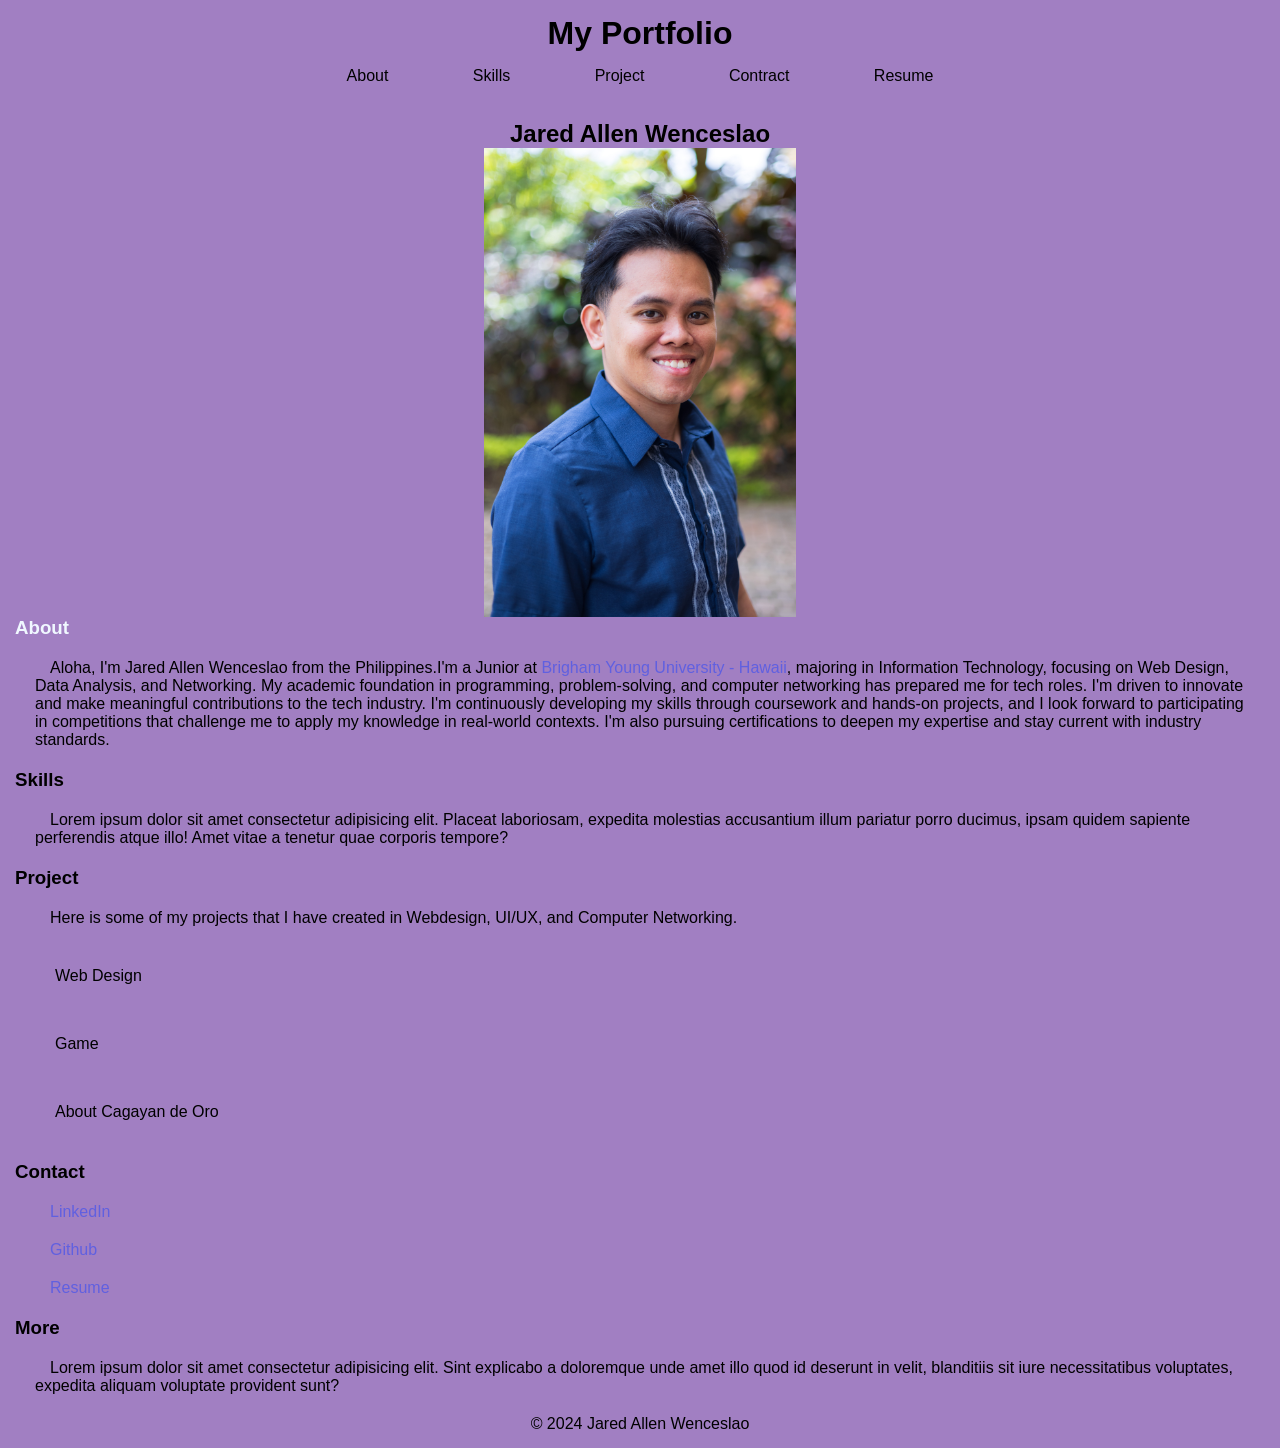
==== projects/PersonalPortfoilio/index.html @ 22f21ed8 "added ul to the index.html file added background color to the background.css file" ====
<!DOCTYPE html>
<html lang="en">
<head>
    <meta charset="UTF-8">
    <meta name="viewport" content="width=device-width, initial-scale=1.0">
    <link rel="stylesheet" href="background.css">
    <title>My Portfolio</title>
</head>
<body>
    <header>
        <h1>My Portfolio</h1>
    </header>
     <nav> 
            <a href="About">About</a>
            <a href="Skills">Skills</a>
            <a href="Project">Project</a>
            <a href="Contact">Contract</a>
            <a href="Resume">Resume</a>
    </nav>

    <main>
        <div class="title"><h2>Jared Allen Wenceslao</h2></div>
        <img src="profile.jpg" alt="Profile Photo">
        
        <div>
            <h3 class="specialnav">About</h3>
            <p>Aloha, I'm Jared Allen Wenceslao from the Philippines.I'm a Junior at <a href="https:byuh.edu">Brigham Young University - Hawaii</a>, majoring in Information Technology, focusing on Web Design, Data Analysis, and Networking. My academic foundation in programming, problem-solving, and computer networking has prepared me for tech roles. I'm driven to innovate and make meaningful contributions to the tech industry.
                I'm continuously developing my skills through coursework and hands-on projects, and I look forward to participating in competitions that challenge me to apply my knowledge in real-world contexts. I'm also pursuing certifications to deepen my expertise and stay current with industry standards.</p>
            <h3>Skills</h3>
            <p>Lorem ipsum dolor sit amet consectetur adipisicing elit. Placeat laboriosam, expedita molestias accusantium illum pariatur porro ducimus, ipsam quidem sapiente perferendis atque illo! Amet vitae a tenetur quae corporis tempore?</p>
            <h3>Project</h3>
            <p>Here is some of my projects that I have created in Webdesign, UI/UX, and Computer Networking. </p>
                <ul>
                    <li>Web Design</li>
                    <li>Game</li>
                    <li>About Cagayan de Oro</li>
                </ul>
            <h3>Contact</h3>
            <p> <a href="https://www.linkedin.com/in/jaredallenwenceslao/">LinkedIn</a> </p>
            <p> <a href="https://github.com/HEYITSJALLEN">Github</a> </p>
            <p> <a href="./MyResume.pdf" target="_blank">Resume</a> </p>
            <h3>More</h3>
            <p>Lorem ipsum dolor sit amet consectetur adipisicing elit. Sint explicabo a doloremque unde amet illo quod id deserunt in velit, blanditiis sit iure necessitatibus voluptates, expedita aliquam voluptate provident sunt?</p>
        </div>  
    </main>
</body>

<footer>
    <div>&copy; 2024 Jared Allen Wenceslao</div>
</footer>
<script src="script.js"></script>
</html>
---- projects/PersonalPortfoilio/background.css ----
* {
    margin: 0;
    padding: 0;
}

body {
    font-family:'Franklin Gothic Medium', 'Arial Narrow', Arial, sans-serif;
    background-color: rgb(161, 127, 194);
    margin: 15px;
}

p{
  text-indent: 15px;
  margin: 20px;
}

a{
    text-decoration: none;
    color: rgb(96, 96, 224);
}
.specialnav{
    color: aliceblue;
}

.title {
    text-align: center;
}

nav {
    text-align: center;
    margin-bottom: 20px;
    padding: 15px;
}

li {
    list-style-type: none;
    margin: 30px;
    padding: 10px;
}

nav a{
    color: black;
    text-decoration: none;
    margin: 10px;
    padding: 30px;
}

nav a:hover{
    color: aliceblue ;
}

footer {
    text-align: center;
}

h1{
    text-align: center;
}

img {
    display: block;
    margin-left: auto;
    margin-right: auto;
    width: 25%;
}
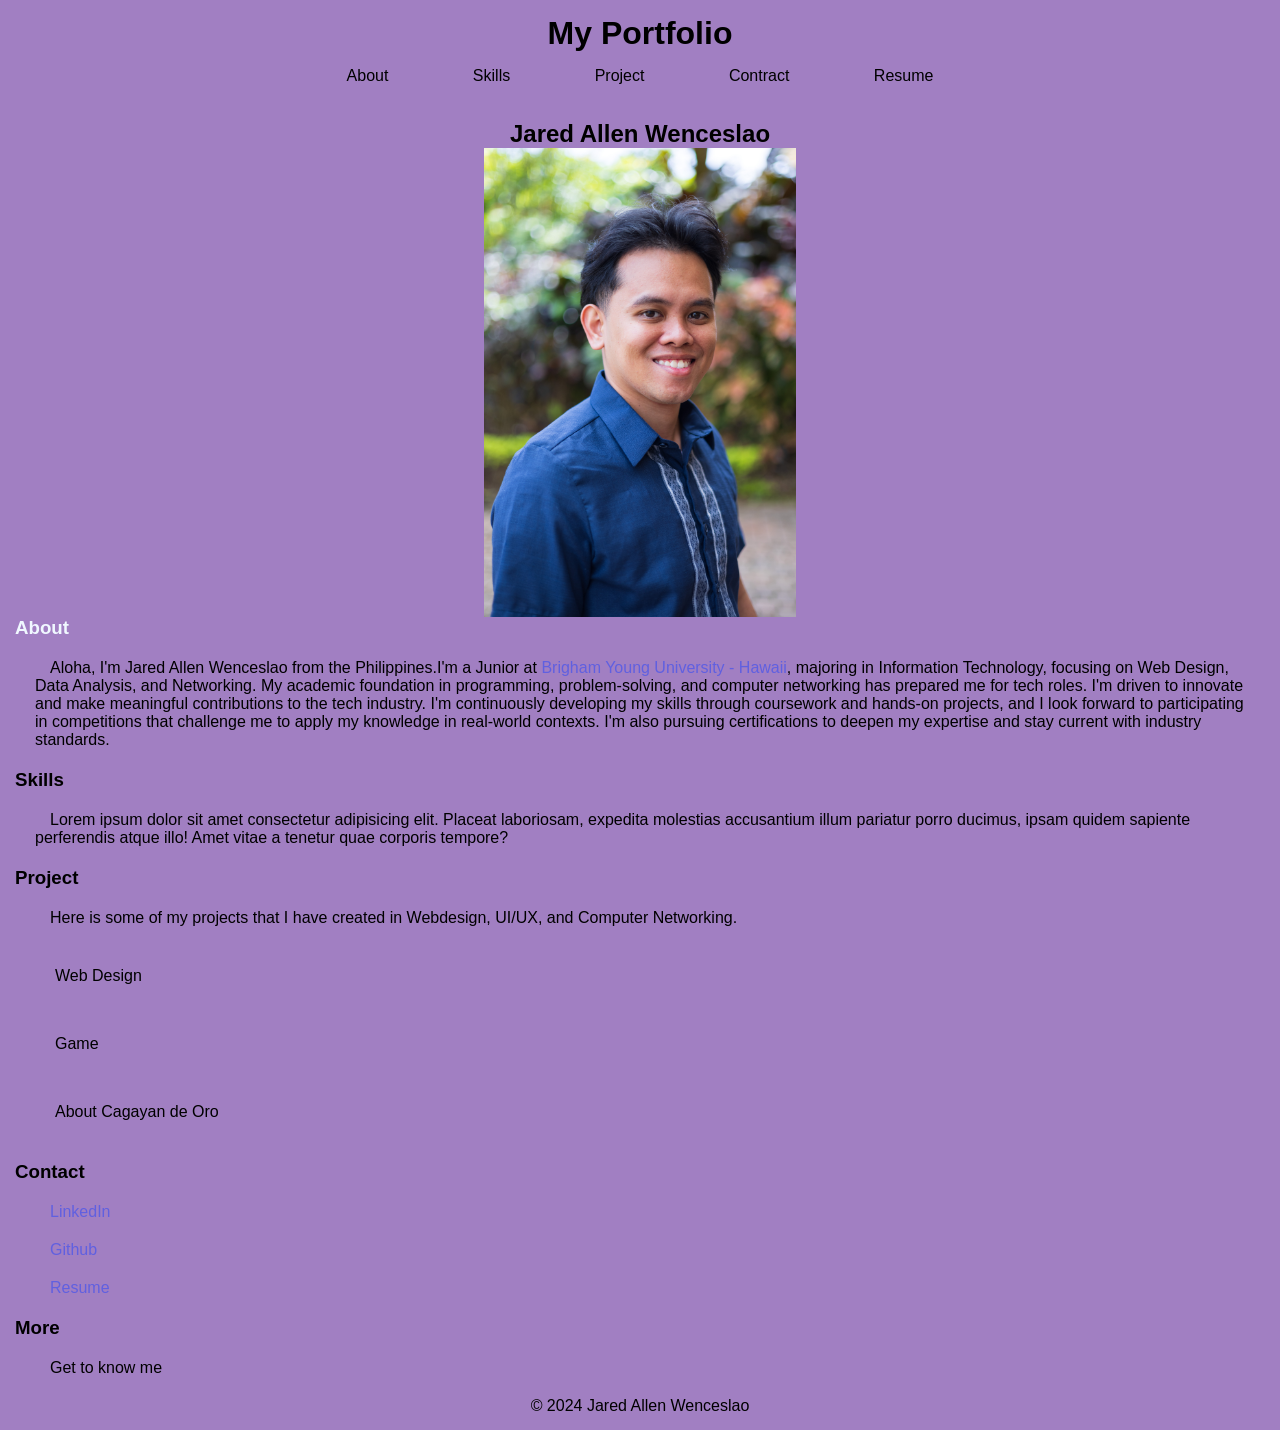
==== commit e91cbf4f: "Added text words" ====
--- a/projects/PersonalPortfoilio/index.html
+++ b/projects/PersonalPortfoilio/index.html
@@ -40,7 +40,7 @@
             <p> <a href="https://github.com/HEYITSJALLEN">Github</a> </p>
             <p> <a href="./MyResume.pdf" target="_blank">Resume</a> </p>
             <h3>More</h3>
-            <p>Lorem ipsum dolor sit amet consectetur adipisicing elit. Sint explicabo a doloremque unde amet illo quod id deserunt in velit, blanditiis sit iure necessitatibus voluptates, expedita aliquam voluptate provident sunt?</p>
+            <p>Get to know me</p>
         </div>  
     </main>
 </body>
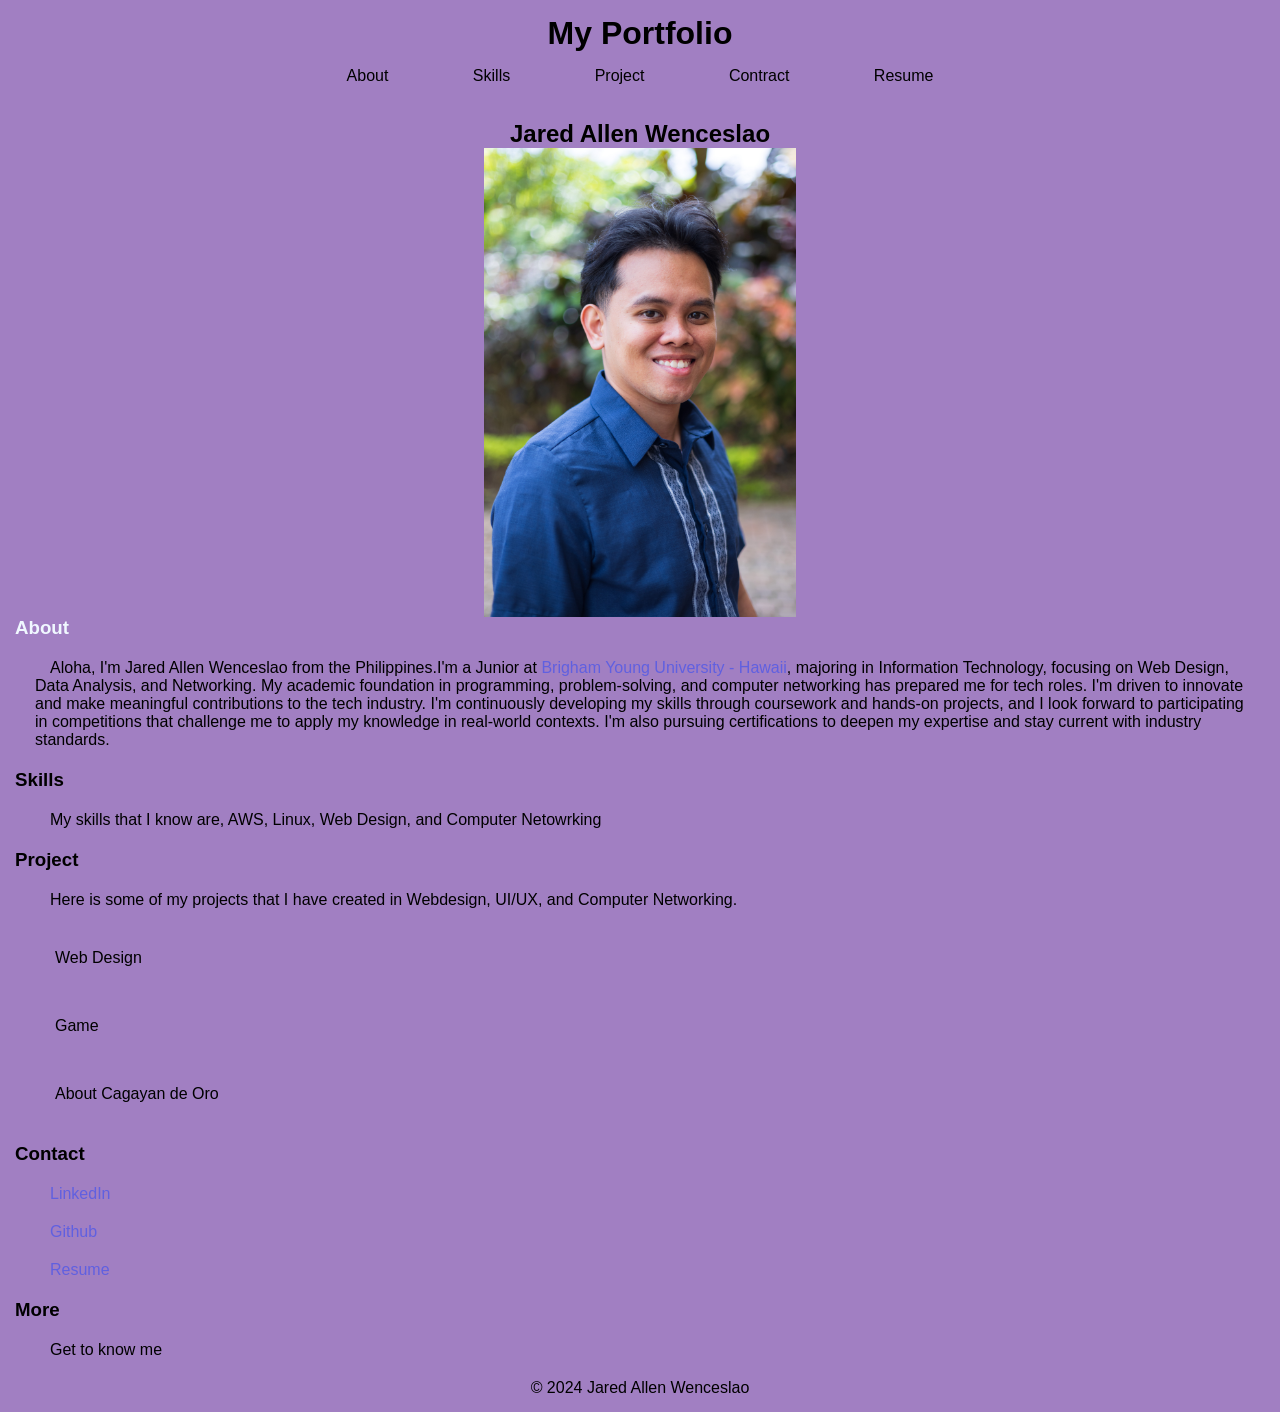
==== commit 43d75c30: "Added a text in the index.html file" ====
--- a/projects/PersonalPortfoilio/index.html
+++ b/projects/PersonalPortfoilio/index.html
@@ -27,7 +27,7 @@
             <p>Aloha, I'm Jared Allen Wenceslao from the Philippines.I'm a Junior at <a href="https:byuh.edu">Brigham Young University - Hawaii</a>, majoring in Information Technology, focusing on Web Design, Data Analysis, and Networking. My academic foundation in programming, problem-solving, and computer networking has prepared me for tech roles. I'm driven to innovate and make meaningful contributions to the tech industry.
                 I'm continuously developing my skills through coursework and hands-on projects, and I look forward to participating in competitions that challenge me to apply my knowledge in real-world contexts. I'm also pursuing certifications to deepen my expertise and stay current with industry standards.</p>
             <h3>Skills</h3>
-            <p>Lorem ipsum dolor sit amet consectetur adipisicing elit. Placeat laboriosam, expedita molestias accusantium illum pariatur porro ducimus, ipsam quidem sapiente perferendis atque illo! Amet vitae a tenetur quae corporis tempore?</p>
+            <p>My skills that I know are, AWS, Linux, Web Design, and Computer Netowrking</p>
             <h3>Project</h3>
             <p>Here is some of my projects that I have created in Webdesign, UI/UX, and Computer Networking. </p>
                 <ul>
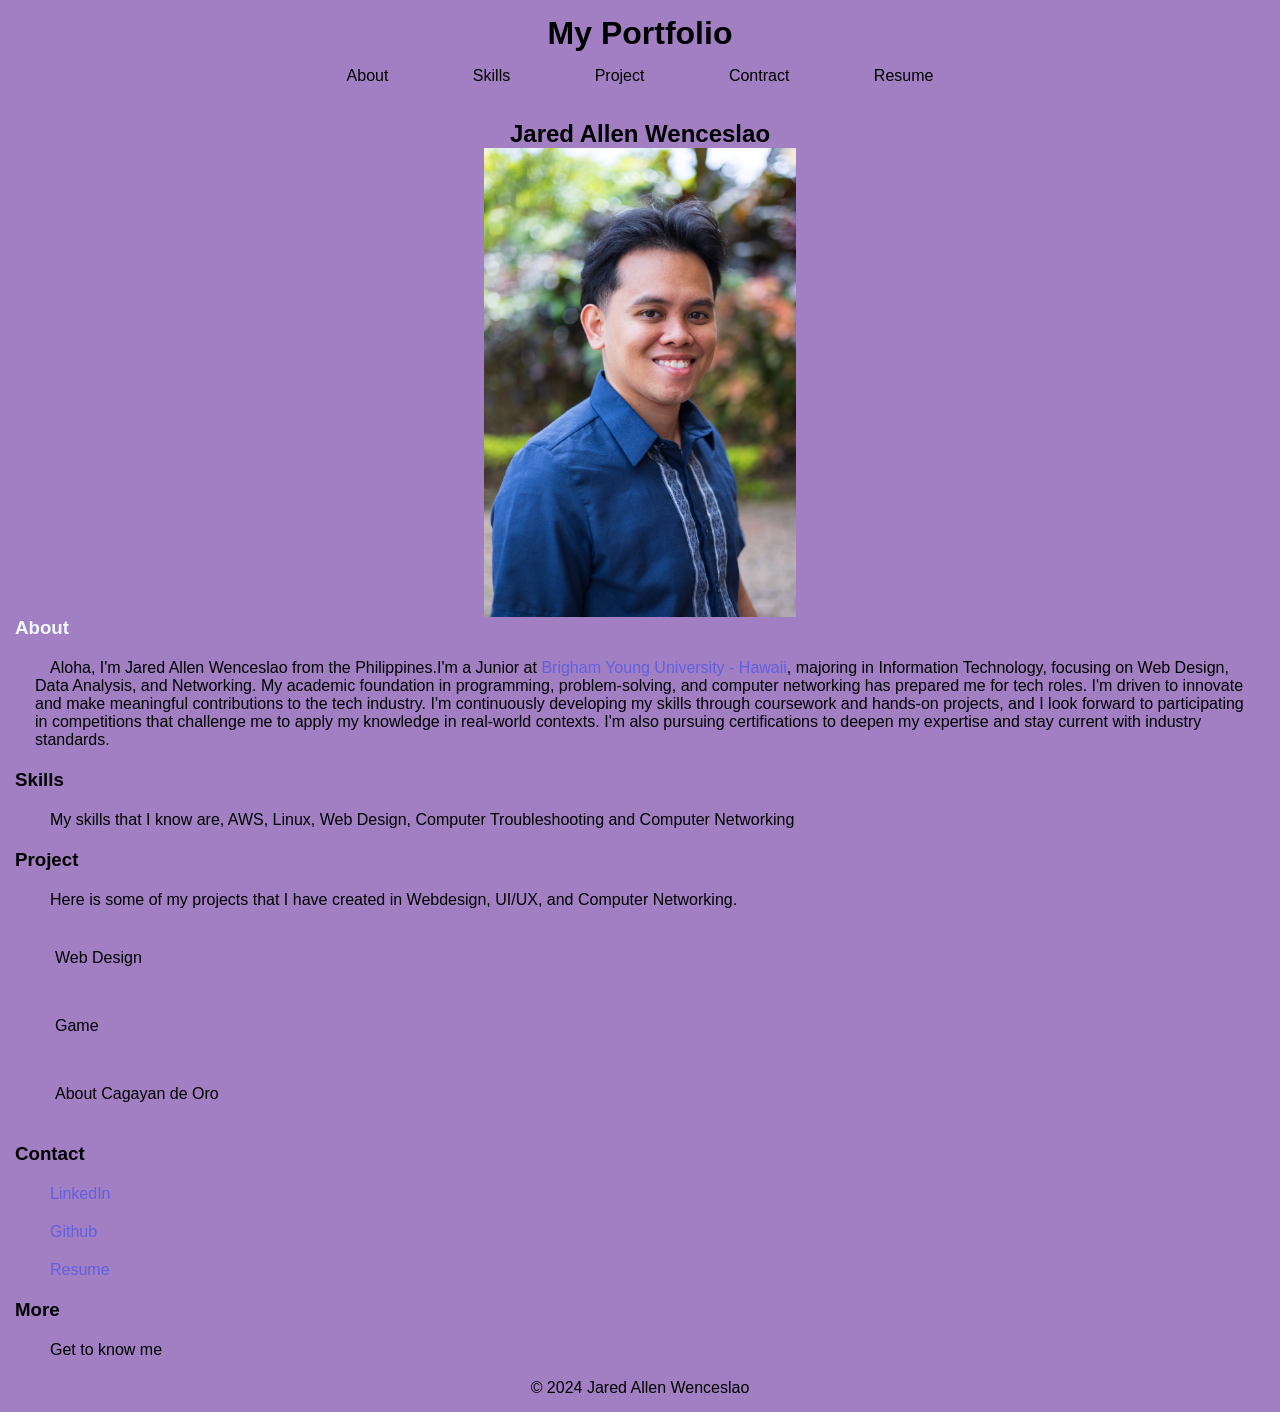
==== commit d229ccd7: "Aded a new section to the index.html file" ====
--- a/projects/PersonalPortfoilio/index.html
+++ b/projects/PersonalPortfoilio/index.html
@@ -27,7 +27,7 @@
             <p>Aloha, I'm Jared Allen Wenceslao from the Philippines.I'm a Junior at <a href="https:byuh.edu">Brigham Young University - Hawaii</a>, majoring in Information Technology, focusing on Web Design, Data Analysis, and Networking. My academic foundation in programming, problem-solving, and computer networking has prepared me for tech roles. I'm driven to innovate and make meaningful contributions to the tech industry.
                 I'm continuously developing my skills through coursework and hands-on projects, and I look forward to participating in competitions that challenge me to apply my knowledge in real-world contexts. I'm also pursuing certifications to deepen my expertise and stay current with industry standards.</p>
             <h3>Skills</h3>
-            <p>My skills that I know are, AWS, Linux, Web Design, and Computer Netowrking</p>
+            <p>My skills that I know are, AWS, Linux, Web Design, Computer Troubleshooting and Computer Networking</p>
             <h3>Project</h3>
             <p>Here is some of my projects that I have created in Webdesign, UI/UX, and Computer Networking. </p>
                 <ul>
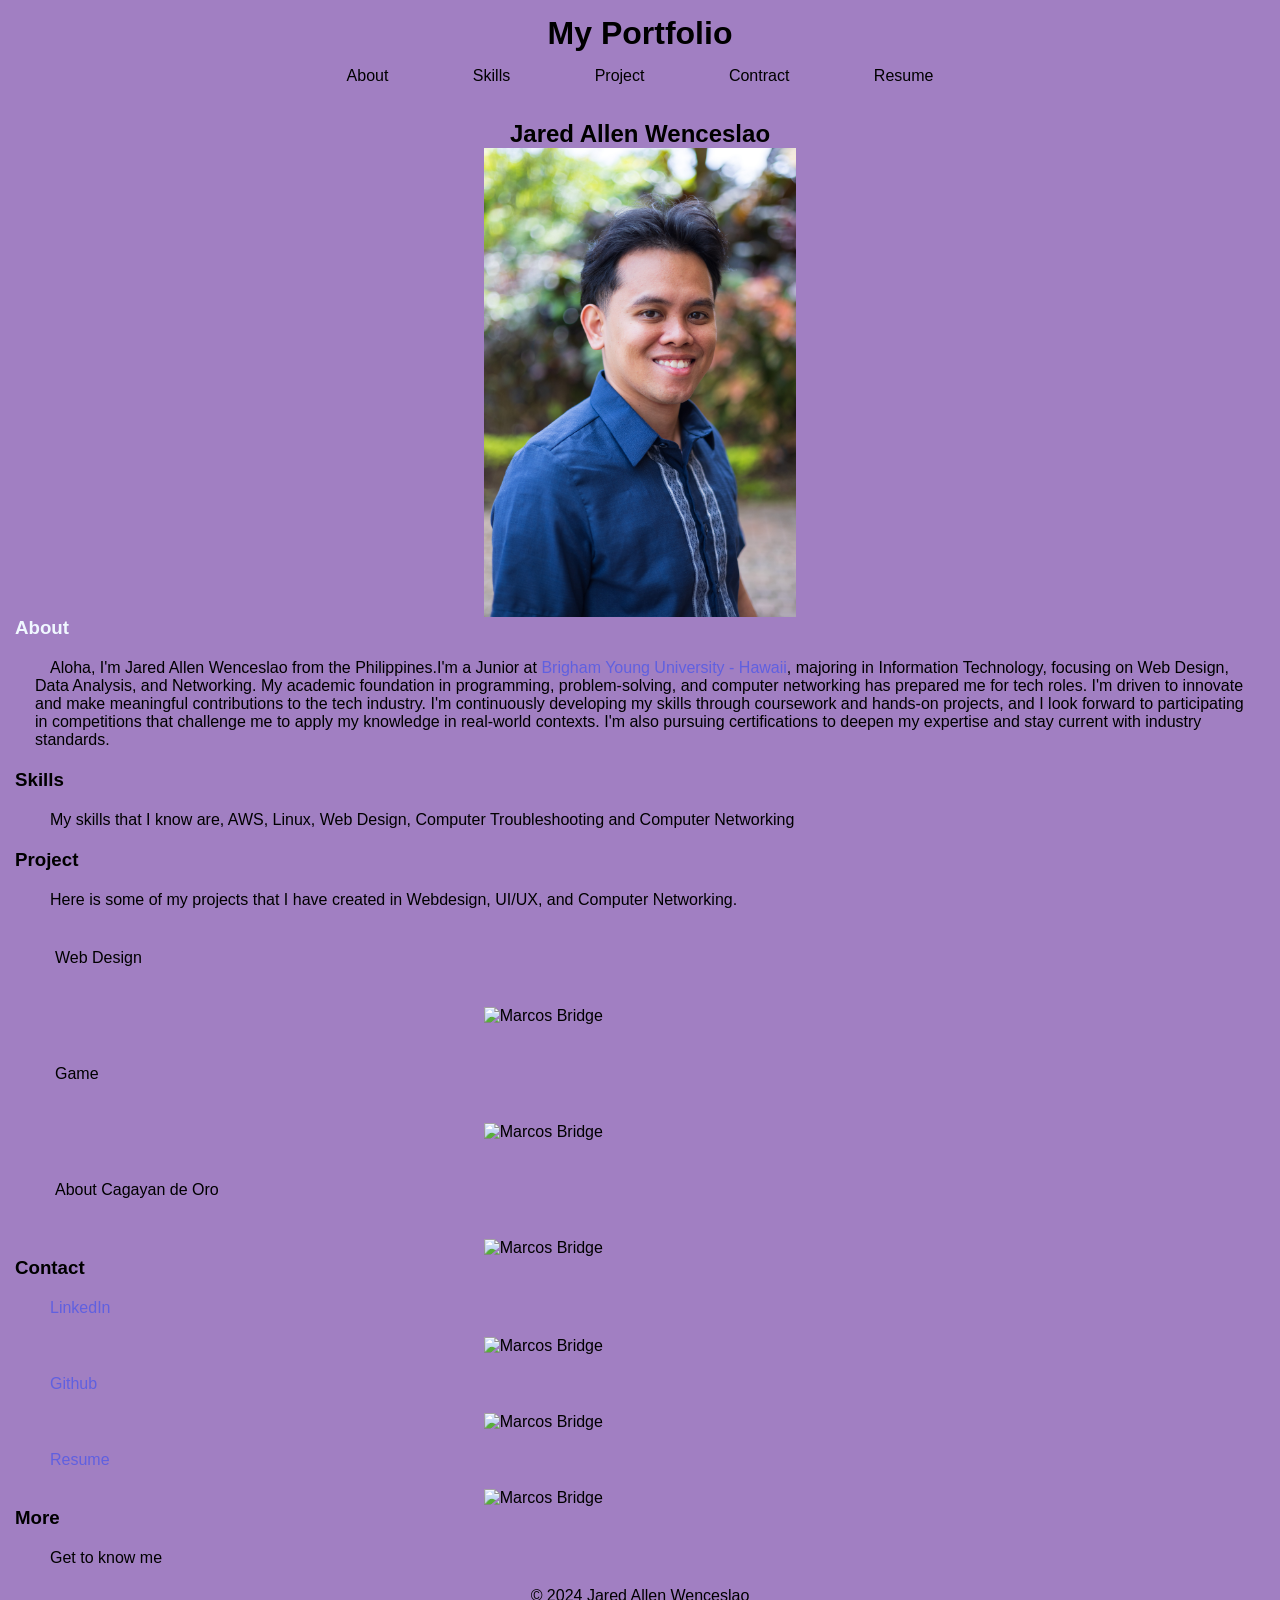
==== commit aadbc9f0: "Added some phtos to the portfolio" ====
--- a/projects/PersonalPortfoilio/index.html
+++ b/projects/PersonalPortfoilio/index.html
@@ -32,13 +32,19 @@
             <p>Here is some of my projects that I have created in Webdesign, UI/UX, and Computer Networking. </p>
                 <ul>
                     <li>Web Design</li>
+                    <img id="marcos-bridge-img" src="./CDOPhotos/marcosbridge.jpg" alt="Marcos Bridge">
                     <li>Game</li>
+                    <img id="marcos-bridge-img" src="./CDOPhotos/marcosbridge.jpg" alt="Marcos Bridge">
                     <li>About Cagayan de Oro</li>
+                    <img id="marcos-bridge-img" src="./CDOPhotos/marcosbridge.jpg" alt="Marcos Bridge">
                 </ul>
             <h3>Contact</h3>
             <p> <a href="https://www.linkedin.com/in/jaredallenwenceslao/">LinkedIn</a> </p>
+            <img id="marcos-bridge-img" src="./CDOPhotos/marcosbridge.jpg" alt="Marcos Bridge">
             <p> <a href="https://github.com/HEYITSJALLEN">Github</a> </p>
+            <img id="marcos-bridge-img" src="./CDOPhotos/marcosbridge.jpg" alt="Marcos Bridge">
             <p> <a href="./MyResume.pdf" target="_blank">Resume</a> </p>
+            <img id="marcos-bridge-img" src="./CDOPhotos/marcosbridge.jpg" alt="Marcos Bridge">
             <h3>More</h3>
             <p>Get to know me</p>
         </div>  
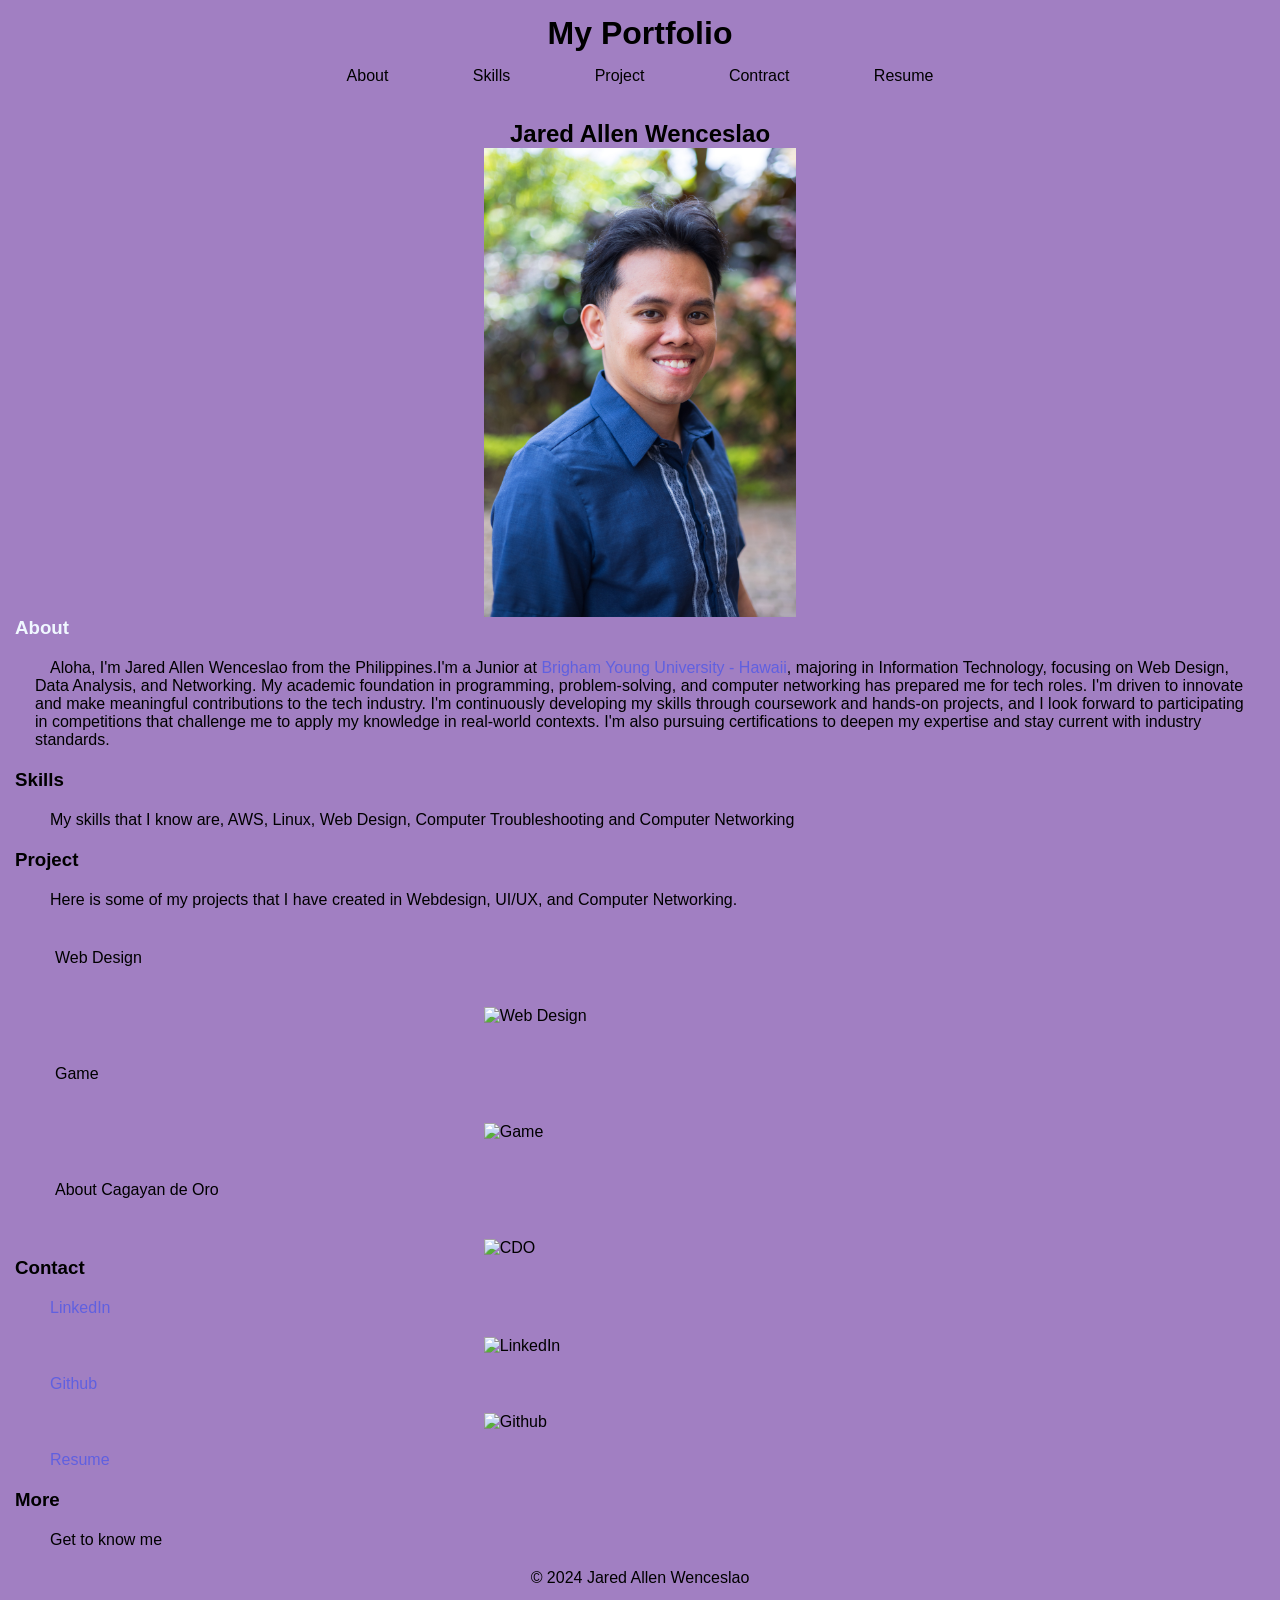
==== commit 5f7e5a0e: "Small changes to the index.html file" ====
--- a/projects/PersonalPortfoilio/index.html
+++ b/projects/PersonalPortfoilio/index.html
@@ -32,19 +32,18 @@
             <p>Here is some of my projects that I have created in Webdesign, UI/UX, and Computer Networking. </p>
                 <ul>
                     <li>Web Design</li>
-                    <img id="marcos-bridge-img" src="./CDOPhotos/marcosbridge.jpg" alt="Marcos Bridge">
+                    <img id="Web Design" src="./CDOPhotos/marcosbridge.jpg" alt="Web Design">
                     <li>Game</li>
-                    <img id="marcos-bridge-img" src="./CDOPhotos/marcosbridge.jpg" alt="Marcos Bridge">
+                    <img id="Games" src="./CDOPhotos/marcosbridge.jpg" alt="Game">
                     <li>About Cagayan de Oro</li>
-                    <img id="marcos-bridge-img" src="./CDOPhotos/marcosbridge.jpg" alt="Marcos Bridge">
+                    <img id="CDO" src="./CDOPhotos/marcosbridge.jpg" alt="CDO">
                 </ul>
             <h3>Contact</h3>
             <p> <a href="https://www.linkedin.com/in/jaredallenwenceslao/">LinkedIn</a> </p>
-            <img id="marcos-bridge-img" src="./CDOPhotos/marcosbridge.jpg" alt="Marcos Bridge">
+            <img id="LinkedIn" src="./CDOPhotos/marcosbridge.jpg" alt="LinkedIn">
             <p> <a href="https://github.com/HEYITSJALLEN">Github</a> </p>
-            <img id="marcos-bridge-img" src="./CDOPhotos/marcosbridge.jpg" alt="Marcos Bridge">
+            <img id="Github" src="./CDOPhotos/marcosbridge.jpg" alt="Github">
             <p> <a href="./MyResume.pdf" target="_blank">Resume</a> </p>
-            <img id="marcos-bridge-img" src="./CDOPhotos/marcosbridge.jpg" alt="Marcos Bridge">
             <h3>More</h3>
             <p>Get to know me</p>
         </div>  
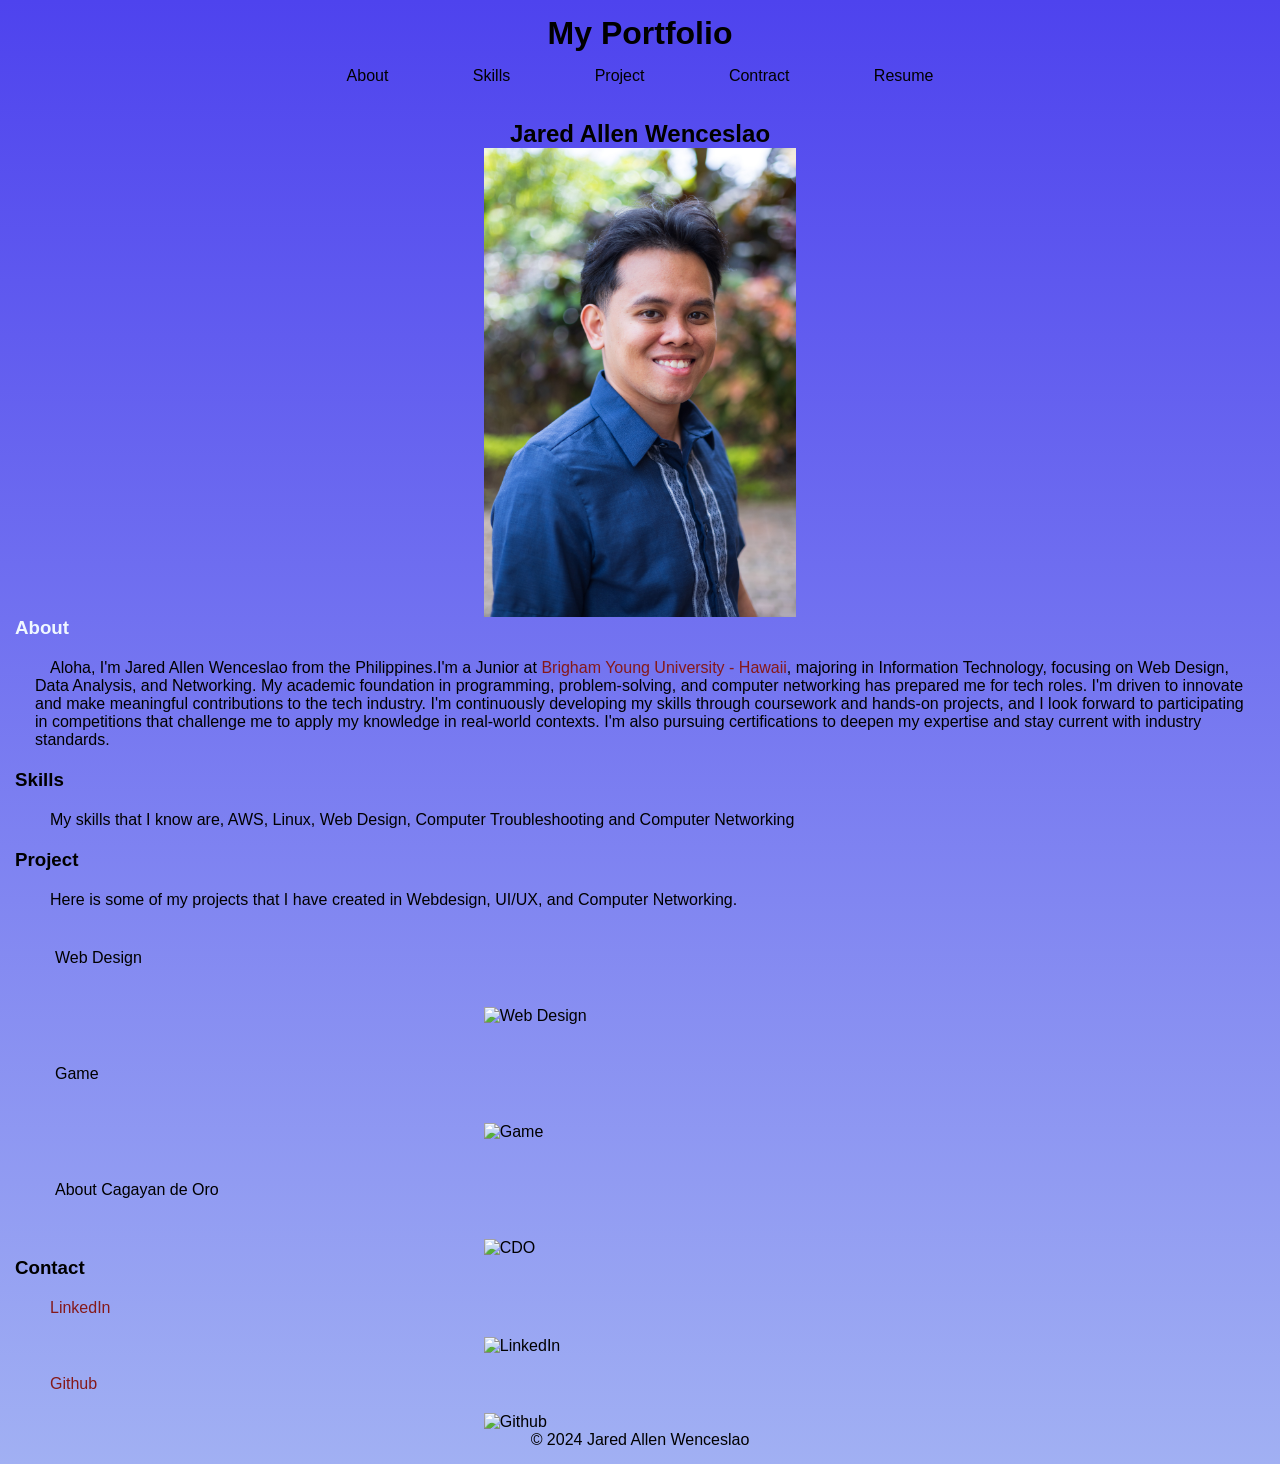
==== commit a725cd4f: "Remove some unnecessary lines" ====
--- a/projects/PersonalPortfoilio/index.html
+++ b/projects/PersonalPortfoilio/index.html
@@ -43,9 +43,6 @@
             <img id="LinkedIn" src="./CDOPhotos/marcosbridge.jpg" alt="LinkedIn">
             <p> <a href="https://github.com/HEYITSJALLEN">Github</a> </p>
             <img id="Github" src="./CDOPhotos/marcosbridge.jpg" alt="Github">
-            <p> <a href="./MyResume.pdf" target="_blank">Resume</a> </p>
-            <h3>More</h3>
-            <p>Get to know me</p>
         </div>  
     </main>
 </body>
--- a/projects/PersonalPortfoilio/background.css
+++ b/projects/PersonalPortfoilio/background.css
@@ -5,7 +5,7 @@
 
 body {
     font-family:'Franklin Gothic Medium', 'Arial Narrow', Arial, sans-serif;
-    background-color: rgb(161, 127, 194);
+    background-image: linear-gradient(to top, rgb(161, 176, 243), rgb(78, 67, 238));
     margin: 15px;
 }
 
@@ -16,7 +16,7 @@
 
 a{
     text-decoration: none;
-    color: rgb(96, 96, 224);
+    color: rgb(133, 25, 25);
 }
 .specialnav{
     color: aliceblue;
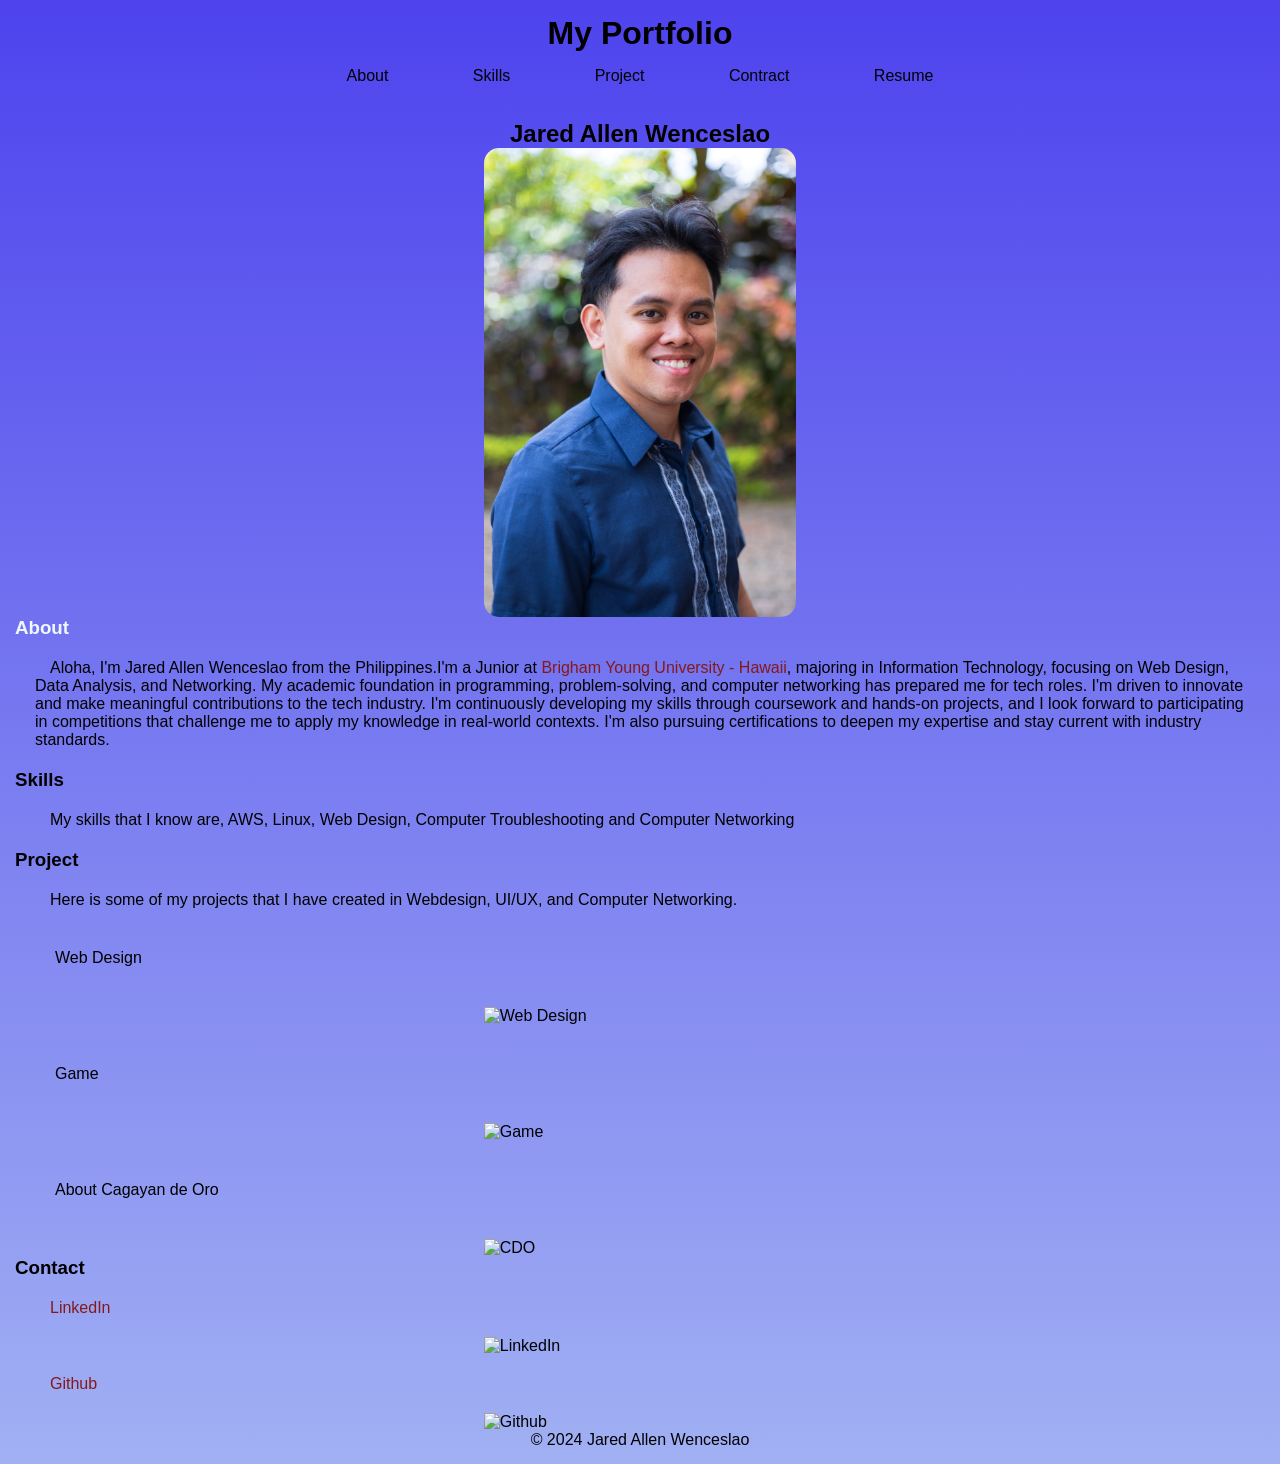
==== commit 3fab0a59: "Added border-radius to the background image in the personal portfolio project" ====
--- a/projects/PersonalPortfoilio/index.html
+++ b/projects/PersonalPortfoilio/index.html
@@ -20,7 +20,7 @@
 
     <main>
         <div class="title"><h2>Jared Allen Wenceslao</h2></div>
-        <img src="profile.jpg" alt="Profile Photo">
+        <img src="profile.jpg" alt="Profile Photo" class="profile">
         
         <div>
             <h3 class="specialnav">About</h3>
--- a/projects/PersonalPortfoilio/background.css
+++ b/projects/PersonalPortfoilio/background.css
@@ -12,6 +12,10 @@
 p{
   text-indent: 15px;
   margin: 20px;
+}
+
+.profile{
+    border-radius: 15px;
 }
 
 a{
